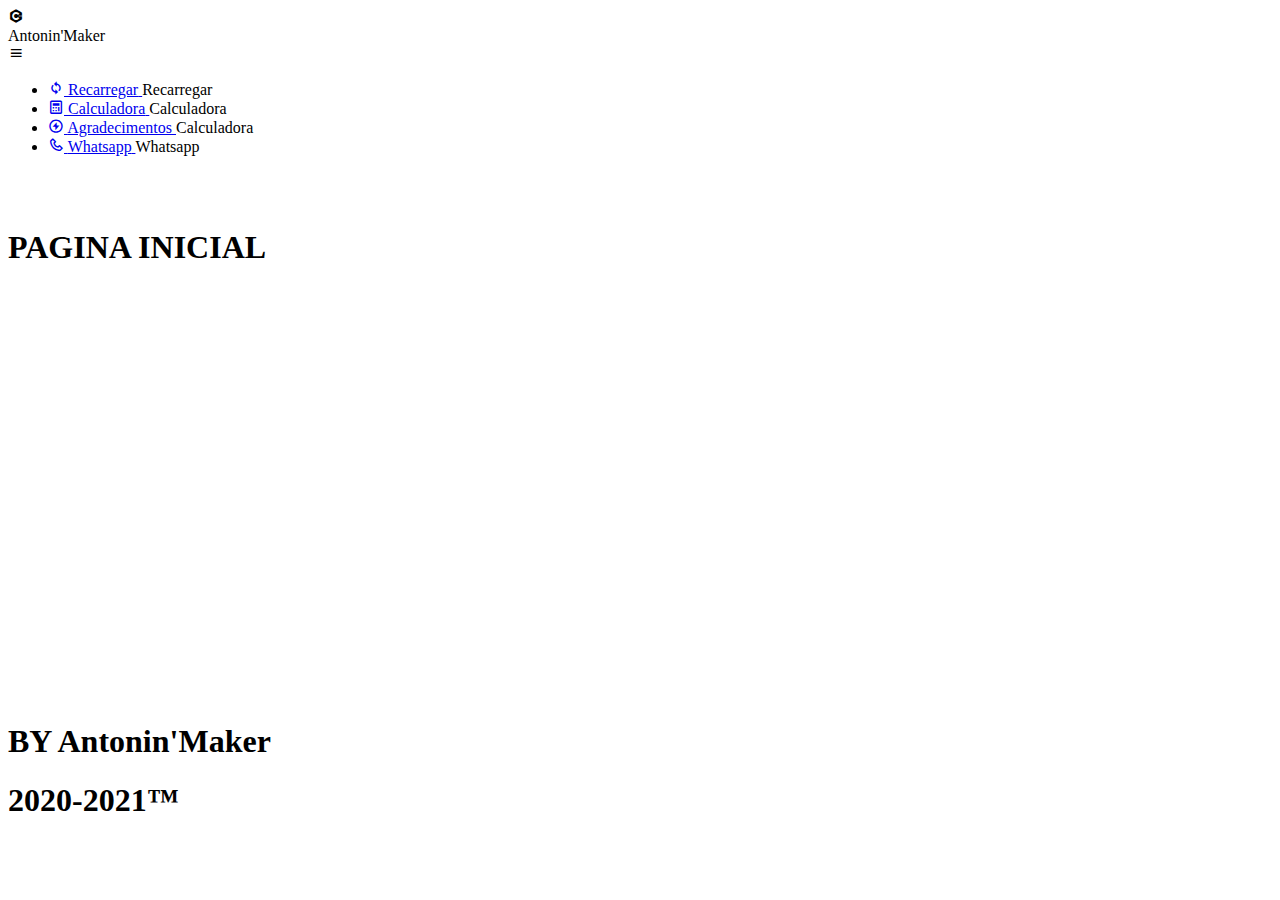
==== index.html @ 4917e079 "Add files via upload" ====
<!DOCTYPE html>
<html lang="pt-br">
  <head>
    <meta name="theme-color" content="#1118d0" />
      <link rel="stylesheet" href="css/style.css">
    <meta http-equiv="content-type" content="text/html; charset=utf-8" />
    <link href="https://fonts.googleapis.com/css?family=Open+Sans:600,700" rel="stylesheet">
    <link href='https://unpkg.com/boxicons@2.0.7/css/boxicons.min.css' rel='stylesheet'>
    <meta name="viewport" content="width=device-width, initial-scale=1.0">
    <title>Antonin'Maker.com</title>
  <body>
   
   
  
    
  <div class="sidebar">
    <div class="logo-details">
      <i class='bx bxl-c-plus-plus icon'></i>
        <div class="logo_name">Antonin'Maker</div>
        <i class='bx bx-menu' id="btn" ></i>
    </div>
    <ul class="nav-list">
      
      <li>
        <a href="index.html">
          <i class='bx bx-sync'></i>
          <span class="links_name">Recarregar</span>
        </a>
         <span class="tooltip">Recarregar</span>
      </li>
      <li>
       <a href="paginas/calculadora.html">
         <i class='bx bx-calculator' ></i>
         <span class="links_name">Calculadora</span>
       </a>
       <span class="tooltip">Calculadora</span>
     </li>
      <li>
       <a href="paginas/agradecimentos.html">
         <i class='bx bx-bolt-circle' ></i>
         <span class="links_name">Agradecimentos</span>
       </a>
       <span class="tooltip">Calculadora</span>
     </li>
        <li>
        <a href="https://api.whatsapp.com/send?phone=552298470588&text=OPA%20MN%20EAI%20TUDO%20BEM%3FVIM%20PELO%20SITE%20DO%20ANTONIN'MAKER%20SLV%20AI">
          <i class='bx bx-phone'></i>
          <span class="links_name">Whatsapp</span>
        </a>
         <span class="tooltip">Whatsapp</span>
      </li>

   
     </li>
    </ul>
  </div>
  
  
   
    <div class="fundo">
      </br></br>
<h1>PAGINA  INICIAL</h1>
</br></br>
<div class="script">
    <script src="scripts/script.js"></script>
</div>
    </br></br>
</br></br>
</br></br></br></br></br></br></br></br></br></br></br></br></br></br></br></br></br>
<h1>BY Antonin'Maker</h1>
<div class="hora" id="txt">
<script type="text/javascript">document.write(startTime())</script>
</div>
<h1>2020-2021™</h1>
    </div>
    
  </head>
  </body>
</html>
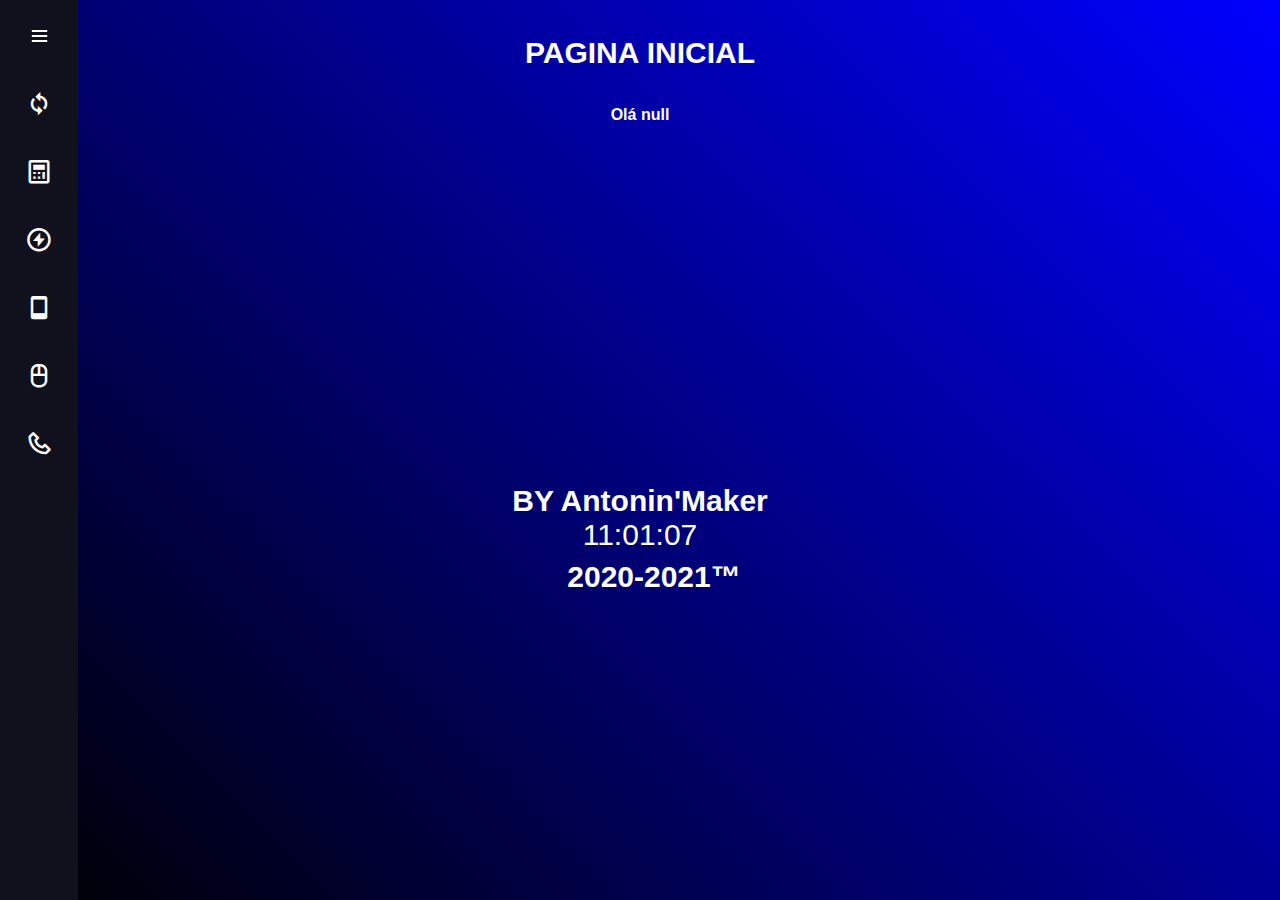
==== commit 28a1310d: "Add files via upload" ====
--- a/index.html
+++ b/index.html
@@ -1,16 +1,18 @@
 <!DOCTYPE html>
 <html lang="pt-br">
   <head>
-    <meta name="theme-color" content="#1118d0" />
       <link rel="stylesheet" href="css/style.css">
-    <meta http-equiv="content-type" content="text/html; charset=utf-8" />
+      <link rel="stylesheet" href="css/style4.css">
     <link href="https://fonts.googleapis.com/css?family=Open+Sans:600,700" rel="stylesheet">
     <link href='https://unpkg.com/boxicons@2.0.7/css/boxicons.min.css' rel='stylesheet'>
+    <meta name="theme-color" content="#1118d0" />
+    <meta http-equiv="content-type" content="text/html; charset=utf-8" />
     <meta name="viewport" content="width=device-width, initial-scale=1.0">
     <title>Antonin'Maker.com</title>
+    </head>
   <body>
    
-   
+   <!--inicio do menu -->
   
     
   <div class="sidebar">
@@ -19,7 +21,7 @@
         <div class="logo_name">Antonin'Maker</div>
         <i class='bx bx-menu' id="btn" ></i>
     </div>
-    <ul class="nav-list">
+    
       
       <li>
         <a href="index.html">
@@ -40,30 +42,41 @@
          <i class='bx bx-bolt-circle' ></i>
          <span class="links_name">Agradecimentos</span>
        </a>
-       <span class="tooltip">Calculadora</span>
+       <span class="tooltip">Agradecimentos</span>
      </li>
-        <li>
+ <li>
+        <a href="paginas/lampada.html">
+          <i class='bx bx-mobile'></i>
+          <span class="links_name">Lâmpada</span>
+        </a>
+         <span class="tooltip">Lâmpada</span>
+      </li>
+       <li>
+        <a href="paginas/lampadapc.html">
+          <i class='bx bx-mouse-alt'></i>
+          <span class="links_name">Lâmpada(PC)</span>
+        </a>
+         <span class="tooltip">Lâmpada(PC)</span>
+      </li>
+           <li>
         <a href="https://api.whatsapp.com/send?phone=552298470588&text=OPA%20MN%20EAI%20TUDO%20BEM%3FVIM%20PELO%20SITE%20DO%20ANTONIN'MAKER%20SLV%20AI">
           <i class='bx bx-phone'></i>
           <span class="links_name">Whatsapp</span>
         </a>
          <span class="tooltip">Whatsapp</span>
       </li>
-
-   
      </li>
     </ul>
   </div>
   
-  
+  <!-- Fim do menu-->
    
     <div class="fundo">
+      <div class="noselect">
       </br></br>
 <h1>PAGINA  INICIAL</h1>
 </br></br>
-<div class="script">
-    <script src="scripts/script.js"></script>
-</div>
+      <script src="scripts/script.js"></script>
     </br></br>
 </br></br>
 </br></br></br></br></br></br></br></br></br></br></br></br></br></br></br></br></br>
@@ -71,9 +84,10 @@
 <div class="hora" id="txt">
 <script type="text/javascript">document.write(startTime())</script>
 </div>
-<h1>2020-2021™</h1>
+<h1>ᅠ2020-2021™</h1>
+    </div>
     </div>
     
-  </head>
+  
   </body>
 </html>--- a/css/style.css
+++ b/css/style.css
@@ -0,0 +1,218 @@
+*{
+  padding: 0;
+  margin: 0;
+}
+.fundo
+{
+  background-image: linear-gradient(45deg,black,  blue);
+            height: 100vh;
+            color: #fff;
+            font-family: Arial, Helvetica, sans-serif;
+            
+            text-align: center;
+          
+}
+.script
+{
+  font-size: 30px;
+  
+}
+
+.hora
+{
+  font-size: 30px;
+}
+
+a{
+  color: #3b4c50;
+  font-size: 20px;
+}
+
+h1
+{
+  font-size: 30px;
+  color : #fff;
+	
+}
+
+h3
+{
+  color : #fff;
+}
+
+p  
+{
+  color: #fff;
+}
+ 
+ #seletor 
+ {
+   -webkit-touch-callout: none;
+   -webkit-user-select: none;
+   -khtml-user-select: none;
+   -moz-user-select: none;
+   -ms-user-select: none;
+   user-select: none;
+}
+ 
+ /* Google Font Link */
+@import url('https://fonts.googleapis.com/css2?family=Poppins:wght@200;300;400;500;600;700&display=swap');
+*{
+  margin: 0;
+  padding: 0;
+  box-sizing: border-box;
+  font-family: "Poppins" , sans-serif;
+}
+.sidebar{
+  position: fixed;
+  left: 0;
+  top: 0;
+  height: 100%;
+  width: 78px;
+  background: #11101D;
+  padding: 6px 14px;
+  z-index: 99;
+  transition: all 0.5s ease;
+}
+.sidebar.open{
+  width: 250px;
+}
+.sidebar .logo-details{
+  height: 60px;
+  display: flex;
+  align-items: center;
+  position: relative;
+}
+.sidebar .logo-details .icon{
+  opacity: 0;
+  transition: all 0.5s ease;
+}
+.sidebar .logo-details .logo_name{
+  color: #fff;
+  font-size: 20px;
+  font-weight: 600;
+  opacity: 0;
+  transition: all 0.5s ease;
+}
+.sidebar.open .logo-details .icon,
+.sidebar.open .logo-details .logo_name{
+  opacity: 1;
+}
+.sidebar .logo-details #btn{
+  position: absolute;
+  top: 50%;
+  right: 0;
+  transform: translateY(-50%);
+  font-size: 22px;
+  transition: all 0.4s ease;
+  font-size: 23px;
+  text-align: center;
+  cursor: pointer;
+  transition: all 0.5s ease;
+}
+.sidebar.open .logo-details #btn{
+  text-align: right;
+}
+.sidebar i{
+  color: #fff;
+  height: 60px;
+  min-width: 50px;
+  font-size: 28px;
+  text-align: center;
+  line-height: 60px;
+}
+.sidebar .nav-list{
+  margin-top: 20px;
+  height: 100%;
+}
+.sidebar li{
+  position: relative;
+  margin: 8px 0;
+  list-style: none;
+}
+.sidebar li .tooltip{
+  position: absolute;
+  top: -20px;
+  left: calc(100% + 15px);
+  z-index: 3;
+  background: #fff;
+  box-shadow: 0 5px 10px rgba(0, 0, 0, 0.3);
+  padding: 6px 12px;
+  border-radius: 4px;
+  font-size: 15px;
+  font-weight: 400;
+  opacity: 0;
+  white-space: nowrap;
+  pointer-events: none;
+  transition: 0s;
+}
+.sidebar li:hover .tooltip{
+  opacity: 1;
+  pointer-events: auto;
+  transition: all 0.4s ease;
+  top: 50%;
+  transform: translateY(-50%);
+}
+.sidebar.open li .tooltip{
+  display: none;
+}
+.sidebar input{
+  font-size: 15px;
+  color: #FFF;
+  font-weight: 400;
+  outline: none;
+  height: 50px;
+  width: 100%;
+  width: 50px;
+  border: none;
+  border-radius: 12px;
+  transition: all 0.5s ease;
+  background: #1d1b31;
+}
+.sidebar.open input{
+  padding: 0 20px 0 50px;
+  width: 100%;*
+}*/
+.sidebar .bx-search{
+  position: absolute;
+  top: 50%;
+  left: 0;
+  transform: translateY(-50%);
+  font-size: 22px;
+  background: #1d1b31;
+  color: #FFF;
+}
+.sidebar.open .bx-search:hover{
+  background: #1d1b31;
+  color: #FFF;
+}
+.sidebar .bx-search:hover{
+  background: #FFF;
+  color: #11101d;
+}
+.sidebar li a{
+  display: flex;
+  height: 100%;
+  width: 100%;
+  border-radius: 12px;
+  align-items: center;
+  text-decoration: none;
+  transition: all 0.4s ease;
+  background: #11101D;
+}
+.sidebar li a:hover{
+  background: #FFF;
+}
+.sidebar li a .links_name{
+  color: #fff;
+  font-size: 15px;
+  font-weight: 400;
+  white-space: nowrap;
+  opacity: 0;
+  pointer-events: none;
+  transition: 0.4s;
+}
+.sidebar.open li a .links_name{
+  opacity: 1;
+  pointer-events: auto;
+}
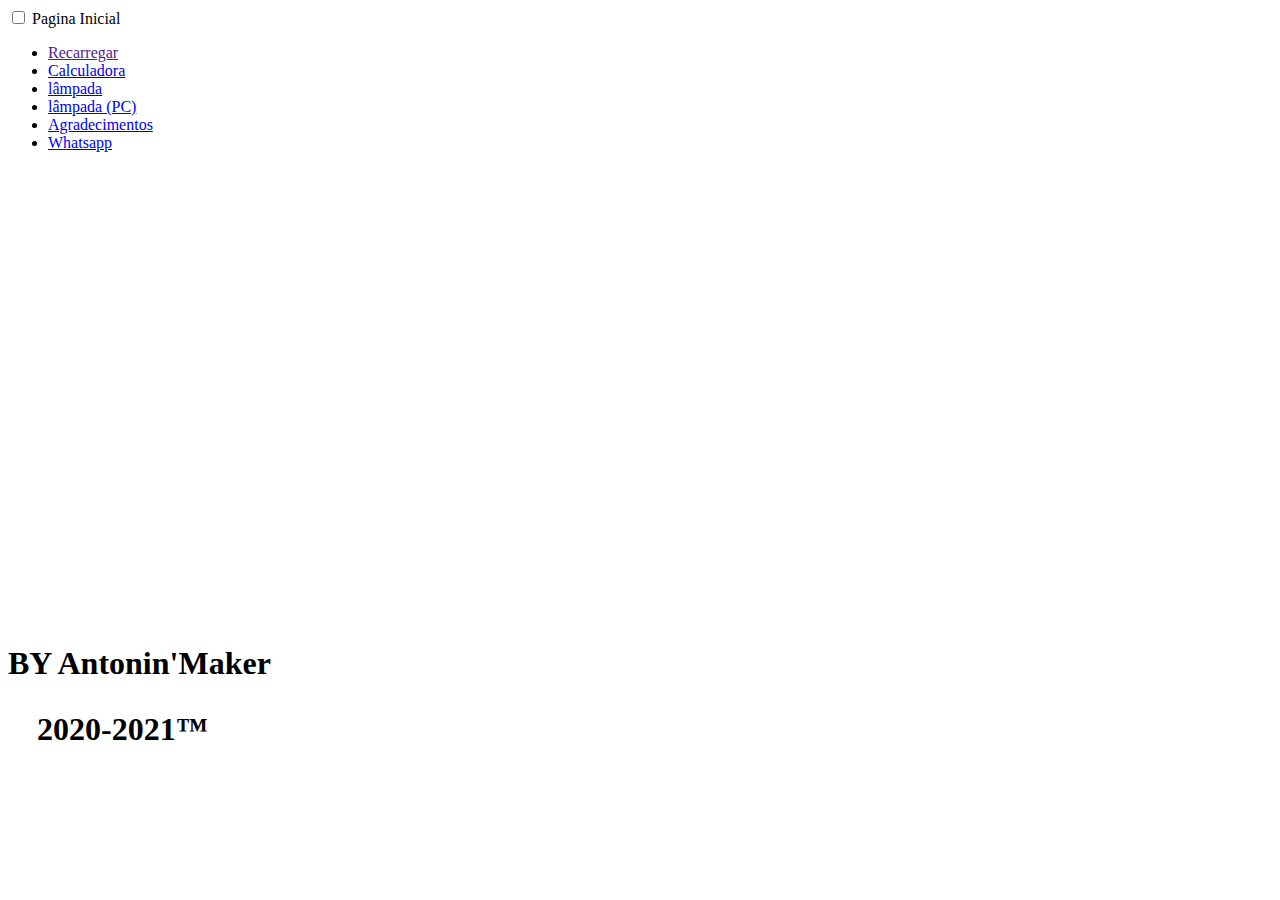
==== commit 549958c0: "Add files via upload" ====
--- a/index.html
+++ b/index.html
@@ -1,10 +1,13 @@
 <!DOCTYPE html>
 <html lang="pt-br">
   <head>
-      <link rel="stylesheet" href="css/style.css">
-      <link rel="stylesheet" href="css/style4.css">
+      <link rel="stylesheet" href="css/paginaprincipal.css">
+      <link rel="stylesheet" href="css/menu.css">
+      <link rel="stylesheet" href="css/menu.css">
     <link href="https://fonts.googleapis.com/css?family=Open+Sans:600,700" rel="stylesheet">
     <link href='https://unpkg.com/boxicons@2.0.7/css/boxicons.min.css' rel='stylesheet'>
+    <script src="scripts/menu.js"></script>
+    <script src="scripts/menu.js"></script>
     <meta name="theme-color" content="#1118d0" />
     <meta http-equiv="content-type" content="text/html; charset=utf-8" />
     <meta name="viewport" content="width=device-width, initial-scale=1.0">
@@ -12,69 +15,33 @@
     </head>
   <body>
    
-   <!--inicio do menu -->
-  
-    
-  <div class="sidebar">
-    <div class="logo-details">
-      <i class='bx bxl-c-plus-plus icon'></i>
-        <div class="logo_name">Antonin'Maker</div>
-        <i class='bx bx-menu' id="btn" ></i>
-    </div>
-    
-      
-      <li>
-        <a href="index.html">
-          <i class='bx bx-sync'></i>
-          <span class="links_name">Recarregar</span>
-        </a>
-         <span class="tooltip">Recarregar</span>
-      </li>
-      <li>
-       <a href="paginas/calculadora.html">
-         <i class='bx bx-calculator' ></i>
-         <span class="links_name">Calculadora</span>
-       </a>
-       <span class="tooltip">Calculadora</span>
-     </li>
-      <li>
-       <a href="paginas/agradecimentos.html">
-         <i class='bx bx-bolt-circle' ></i>
-         <span class="links_name">Agradecimentos</span>
-       </a>
-       <span class="tooltip">Agradecimentos</span>
-     </li>
- <li>
-        <a href="paginas/lampada.html">
-          <i class='bx bx-mobile'></i>
-          <span class="links_name">Lâmpada</span>
-        </a>
-         <span class="tooltip">Lâmpada</span>
-      </li>
-       <li>
-        <a href="paginas/lampadapc.html">
-          <i class='bx bx-mouse-alt'></i>
-          <span class="links_name">Lâmpada(PC)</span>
-        </a>
-         <span class="tooltip">Lâmpada(PC)</span>
-      </li>
-           <li>
-        <a href="https://api.whatsapp.com/send?phone=552298470588&text=OPA%20MN%20EAI%20TUDO%20BEM%3FVIM%20PELO%20SITE%20DO%20ANTONIN'MAKER%20SLV%20AI">
-          <i class='bx bx-phone'></i>
-          <span class="links_name">Whatsapp</span>
-        </a>
-         <span class="tooltip">Whatsapp</span>
-      </li>
-     </li>
-    </ul>
-  </div>
-  
-  <!-- Fim do menu-->
+
+         <nav>
+		<input type="checkbox" id="check">
+		<label for="check" class="checkbtn">
+			<i class="fas fa-bars"></i>
+		</label>
+		<label class="logo">Pagina Inicial</label>
+		<ul>
+			<li><a class="active" href="">Recarregar</a></li>
+			<li>
+			  <a href="paginas/calculadora.html">Calculadora</a>
+			  </li>
+			<li><a href="paginas/lampada.html">lâmpada</a></li>
+			<li><a href="paginas/lampadapc.html">lâmpada (PC)</a></li>
+			<li><a href="paginas/agradecimentos.html">Agradecimentos</a></li>
+			<li><a href="https://api.whatsapp.com/send?phone=+552298470588&text=Ol%C3%A1%20Vim%20Pelo%20Seu%20Site%20Gostaria%20De%3A%0A%0ARelatar%20Um%20Bug%3A%0ADar%20Uma%20Sugest%C3%A3o%3A%0AS%C3%B2%20Conversar%20Mesmo%3A%0A%0AMeu%20Nome%20%C3%89%3A">Whatsapp</a></li>
+		</ul>
+	</nav>
+	<section>
+		<h1></h1>
+	</section>
    
     <div class="fundo">
       <div class="noselect">
       </br></br>
-<h1>PAGINA  INICIAL</h1>
+
+
 </br></br>
       <script src="scripts/script.js"></script>
     </br></br>
@@ -90,4 +57,4 @@
     
   
   </body>
-</html>+</html>
